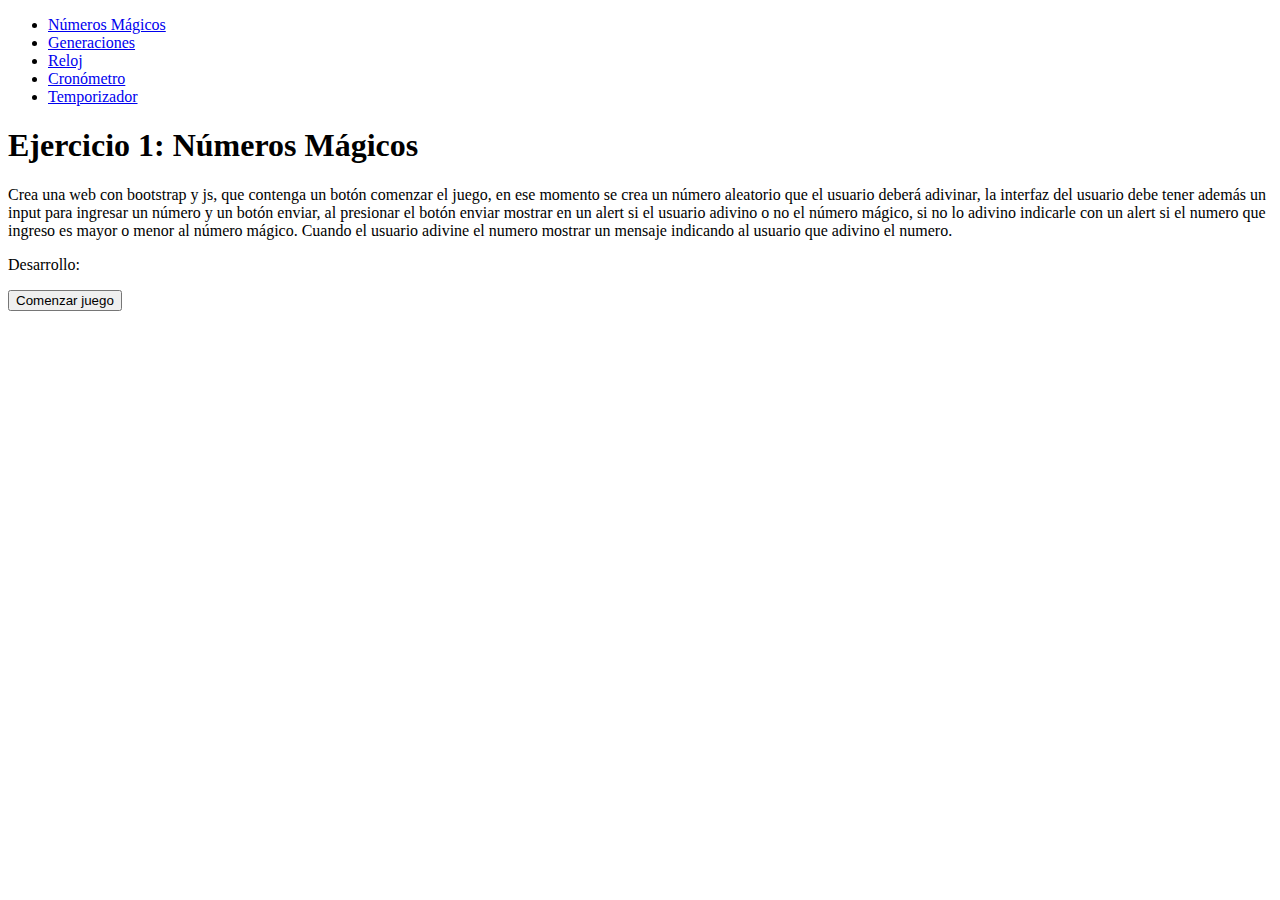
==== index.html @ 3bd351c0 "trabajé ejercicio de números mágicos en JS. Falta buscar la forma de activar la función de hacer cli" ====
<!DOCTYPE html>
<html lang="es">

<head>
    <meta charset="UTF-8">
    <meta name="viewport" content="width=device-width, initial-scale=1.0">
    <link rel="stylesheet" href="./css/bootstrap.min.css">
    <link rel="stylesheet" href="./css/style.css">
    <title>Prácticas DOM y BOM</title>
</head>

<body>
    <header>
        <nav class="navbar navbar-expand-lg navbar-dark bg-dark">
            <div class="collapse navbar-collapse d-flex justify-content-center" id="navbarSupportedContent">
                <ul class="navbar-nav mb-2 mb-lg-0">
                    <li class="nav-item mx-4">
                        <a class="nav-link active" aria-current="page" href="index.html">Números Mágicos</a>
                    </li>
                    <li class="nav-item mx-4">
                        <a class="nav-link" href="generaciones.html">Generaciones</a>
                    </li>
                    <li class="nav-item mx-4">
                        <a class="nav-link" href="reloj.html">Reloj</a>
                    </li>
                    <li class="nav-item mx-4">
                        <a class="nav-link" href="cronometro.html">Cronómetro</a>
                    </li>
                    <li class="nav-item mx-4">
                        <a class="nav-link" href="temporizador.html">Temporizador</a>
                    </li>
                </ul>
            </div>
        </nav>
    </header>
    <main>
        <section class="container my-5">
            <h1 class="mb-4">Ejercicio 1: Números Mágicos</h1>
            <p>Crea una web con bootstrap y js, que contenga un botón comenzar el juego, en ese momento se crea un número aleatorio que el usuario deberá adivinar, la interfaz del usuario debe tener además un input para ingresar un número y un botón enviar,
                al presionar el botón enviar mostrar en un alert si el usuario adivino o no el número mágico, si no lo adivino indicarle con un alert si el numero que ingreso es mayor o menor al número mágico. Cuando el usuario adivine el numero mostrar
                un mensaje indicando al usuario que adivino el numero.
            </p>
            <p class="lead">Desarrollo:</p>
            <div class="d-flex justify-content-center">
                <button type="button" class="btn btn-dark" id="botonComenzar">Comenzar juego</button>
                <script src="js/numMagicos.js"></script>
            </div>
        </section>
    </main>
    <footer></footer>
    <script src="js/jquery-3.5.1.min.js"></script>
    <script src="js/popper.min.js"></script>
    <script src="js/bootstrap.min.js"></script>
</body>

</html>
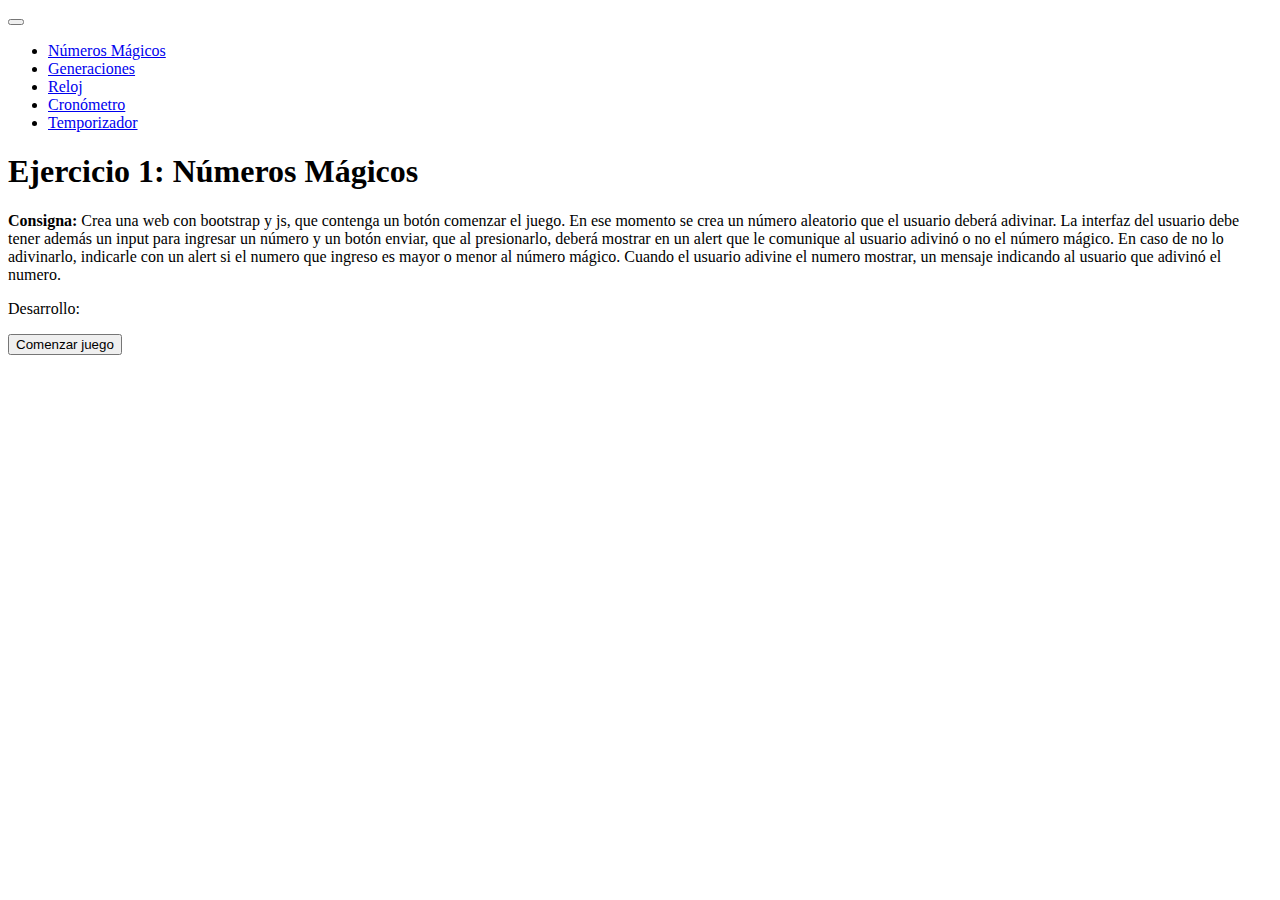
==== commit 6d74500d: "arreglé navbar" ====
--- a/index.html
+++ b/index.html
@@ -11,43 +11,48 @@
 
 <body>
     <header>
-        <nav class="navbar navbar-expand-lg navbar-dark bg-dark">
-            <div class="collapse navbar-collapse d-flex justify-content-center" id="navbarSupportedContent">
-                <ul class="navbar-nav mb-2 mb-lg-0">
-                    <li class="nav-item mx-4">
-                        <a class="nav-link active" aria-current="page" href="index.html">Números Mágicos</a>
-                    </li>
-                    <li class="nav-item mx-4">
-                        <a class="nav-link" href="generaciones.html">Generaciones</a>
-                    </li>
-                    <li class="nav-item mx-4">
-                        <a class="nav-link" href="reloj.html">Reloj</a>
-                    </li>
-                    <li class="nav-item mx-4">
-                        <a class="nav-link" href="cronometro.html">Cronómetro</a>
-                    </li>
-                    <li class="nav-item mx-4">
-                        <a class="nav-link" href="temporizador.html">Temporizador</a>
-                    </li>
-                </ul>
-            </div>
+        <nav class="navbar navbar-expand-md navbar-dark bg-dark p-4">
+            <article class="container">
+                <button class="navbar-toggler" type="button" data-bs-toggle="collapse" data-bs-target="#navbarSupportedContent" aria-controls="navbarSupportedContent" aria-expanded="false" aria-label="Toggle navigation">
+                <span class="navbar-toggler-icon"></span>
+              </button>
+                <div class="collapse navbar-collapse" id="navbarSupportedContent">
+                    <ul class="navbar-nav me-auto mb-2 mb-lg-0">
+                        <li class="nav-item mx-2">
+                            <a class="nav-link active" aria-current="page" href="index.html">Números Mágicos</a>
+                        </li>
+                        <li class="nav-item mx-2">
+                            <a class="nav-link" href="generaciones.html">Generaciones</a>
+                        </li>
+                        <li class="nav-item mx-2">
+                            <a class="nav-link" href="reloj.html">Reloj</a>
+                        </li>
+                        <li class="nav-item mx-2">
+                            <a class="nav-link" href="cronometro.html">Cronómetro</a>
+                        </li>
+                        <li class="nav-item mx-2">
+                            <a class="nav-link" href="temporizador.html">Temporizador</a>
+                        </li>
+                    </ul>
+                </div>
+            </article>
         </nav>
     </header>
     <main>
         <section class="container my-5">
             <h1 class="mb-4">Ejercicio 1: Números Mágicos</h1>
-            <p>Crea una web con bootstrap y js, que contenga un botón comenzar el juego, en ese momento se crea un número aleatorio que el usuario deberá adivinar, la interfaz del usuario debe tener además un input para ingresar un número y un botón enviar,
-                al presionar el botón enviar mostrar en un alert si el usuario adivino o no el número mágico, si no lo adivino indicarle con un alert si el numero que ingreso es mayor o menor al número mágico. Cuando el usuario adivine el numero mostrar
-                un mensaje indicando al usuario que adivino el numero.
+            <p><strong>Consigna: </strong>Crea una web con bootstrap y js, que contenga un botón comenzar el juego. En ese momento se crea un número aleatorio que el usuario deberá adivinar. La interfaz del usuario debe tener además un input para ingresar
+                un número y un botón enviar, que al presionarlo, deberá mostrar en un alert que le comunique al usuario adivinó o no el número mágico. En caso de no lo adivinarlo, indicarle con un alert si el numero que ingreso es mayor o menor al número
+                mágico. Cuando el usuario adivine el numero mostrar, un mensaje indicando al usuario que adivinó el numero.
             </p>
             <p class="lead">Desarrollo:</p>
             <div class="d-flex justify-content-center">
-                <button type="button" class="btn btn-dark" id="botonComenzar">Comenzar juego</button>
-                <script src="js/numMagicos.js"></script>
+                <button type="button" class="btn btn-dark" id="botonComenzar" onclick="comenzarJuego()">Comenzar juego</button>
             </div>
         </section>
     </main>
     <footer></footer>
+    <script src="js/numMagicos.js"></script>
     <script src="js/jquery-3.5.1.min.js"></script>
     <script src="js/popper.min.js"></script>
     <script src="js/bootstrap.min.js"></script>
--- a/css/style.css
+++ b/css/style.css
@@ -0,0 +1,7 @@
+@media (min-width: 768px) {
+    .alinearItemsCentro {
+        margin: 0 auto;
+        display: flex;
+        justify-content: center;
+    }
+}